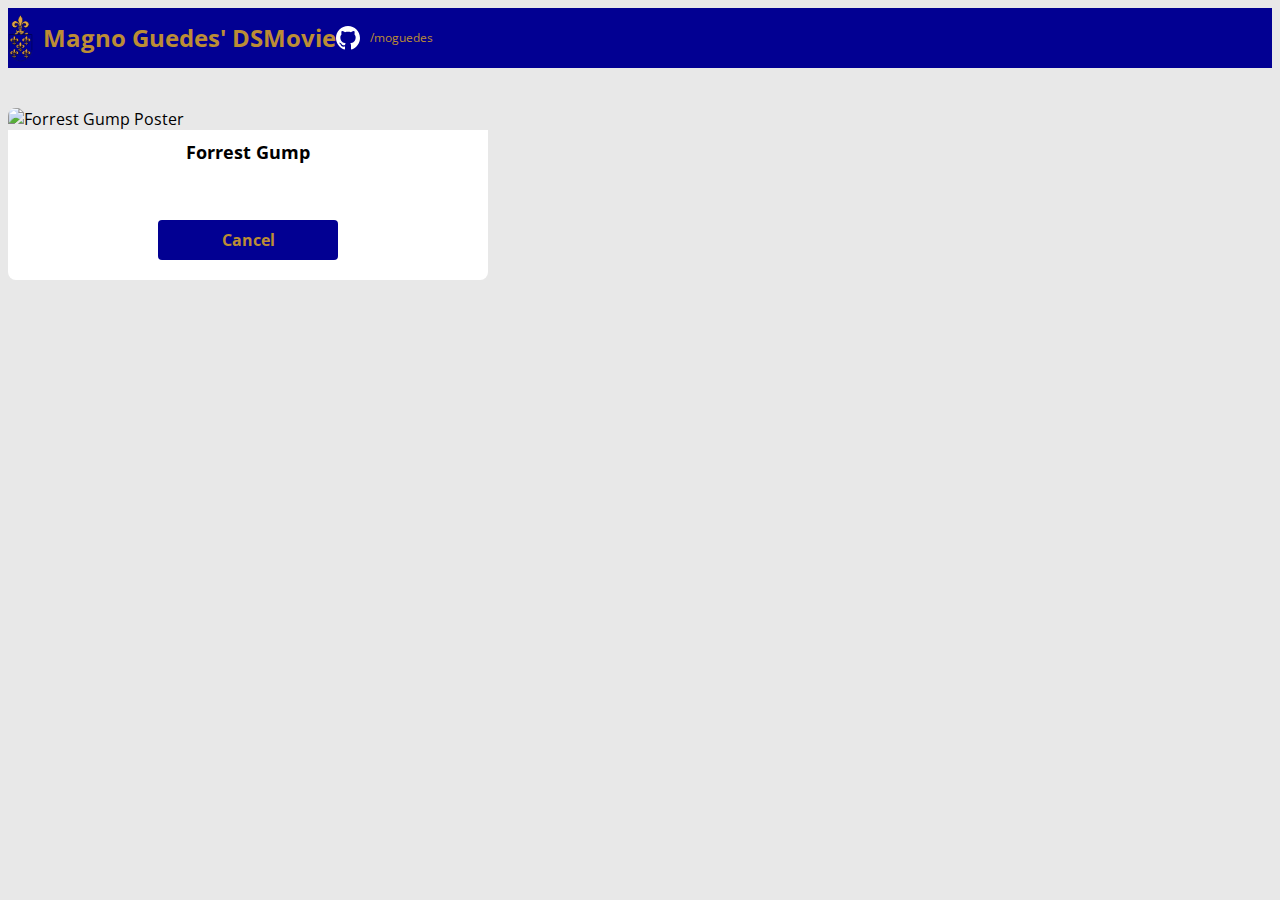
==== form.html @ d37e8418 "Formulário PARTE 1" ====
<!DOCTYPE html>
<html lang="pt-br">
  <head>
    <meta charset="UTF-8" />
    <meta http-equiv="X-UA-Compatible" content="IE=edge" />
    <meta name="viewport" content="width=device-width, initial-scale=1.0" />
    <title>DSMovie</title>
    <link
      href="https://cdn.jsdelivr.net/npm/bootstrap@5.1.3/dist/css/bootstrap.min.css"
      rel="stylesheet"
      integrity="sha384-1BmE4kWBq78iYhFldvKuhfTAU6auU8tT94WrHftjDbrCEXSU1oBoqyl2QvZ6jIW3"
      crossorigin="anonymous"
    />
    <link rel="stylesheet" href="css/styles.css" />
  </head>
  <body>
    <header>
      <nav class="container">
        <!-- A class "container" está presente no bootstrap que foi instalado e já possui uma estilização pré-definida. -->

        <div class="dsmovie-contact-container">
          <img id="brasao" src="img/brasao.png" alt="Brasao Guedes" />
          <h1>Magno Guedes' DSMovie</h1>
        </div>

        <div class="dsmovie-contact-container">
          <img src="img/github.svg" alt="Github icon" />
          <a href="https://github.com/moguedes">/moguedes</a>
        </div>
      </nav>
    </header>

    <main>
      <section id="dsmovie-form-section">

        <div class="container dsmovie-form-container">

          <div>
            <div class="dsmovie-card">
              <img
                src="https://www.themoviedb.org/t/p/w1066_and_h600_bestv2/qdIMHd4sEfJSckfVJfKQvisL02a.jpg"
                alt="Forrest Gump Poster"
              />
              <div class="dsmovie-card-description">
                <h3>Forrest Gump</h3>
                <a class="dsmovie-btn" href="index.html">Cancel</a>
              </div>
            </div>
          </div>
      
        </div>

      </section>

    </main>
  </body>
</html>
---- css/styles.css ----
@import url('https://fonts.googleapis.com/css2?family=Open+Sans:wght@300;400;700&display=swap');

:root{
    --color-primary: #020092;
    --gold: #bc8d35;
    --bg-gray: #e8e8e8;
    --text-gray: #4A4A4A;

}

*{
    box-sizing: border-box;
    font-family: 'Open Sans', sans-serif;
}

h1, h2, h3, h4, h5, h6{
    margin: 0;
}

html, body{
    background-color: var(--bg-gray);
}

#brasao{
    width: 25px;
}

header{
    background-color: var(--color-primary);
    color: var(--gold);
    height: 60px;
    display: flex;
    align-items: center;
}

nav{
    display: flex;
    align-items: center;
    justify-content: space-between;
}

nav a{
    font-size: 12px;
    font-weight: 400;
}

nav h1{
    font-size: 24px;
    font-weight: 700;
    display: inline;
}

a, a:hover {
    color: unset;
    text-decoration: none;
}

.dsmovie-contact-container{
    display: flex;
    align-items: center;
}

.dsmovie-contact-container img{
    margin-right: 10px;
}

#dsmovie-card-list{
    padding: 40px 0;
}

.dsmovie-card{
    width: 100%;
}

.dsmovie-card img{
    width: 100%;
    border-radius: 8px 8px 0 0;
}

.dsmovie-card-description{
    padding: 10px 20px 20px 20px;
    display: flex;
    flex-direction: column;
    align-items: center;
    justify-content: space-between;
    background-color: white;
    border-radius: 0 0 8px 8px;
    min-height: 150px;
}

.dsmovie-card-description h3{
    font-size: 18px;
    font-weight: 700;
    margin-bottom: 25px;
    text-align: center;
}

.dsmovie-btn, .dsmovie-btn:hover{
    width: 180px;
   height: 40px;
   background-color: var(--color-primary);
   color: var(--gold);
   font-size: 16px;
   font-weight: 700;
   display: flex;
   align-items: center;
   justify-content: center;
   border-radius: 4px;
}

.dsmovie-form-container{
    padding: 40px 0;
    /* Quando passamos apenas dois valores, o primeiro será válido para o exio vertical e o segundo para o eixo horizontal. */
    max-width: 480px;
}
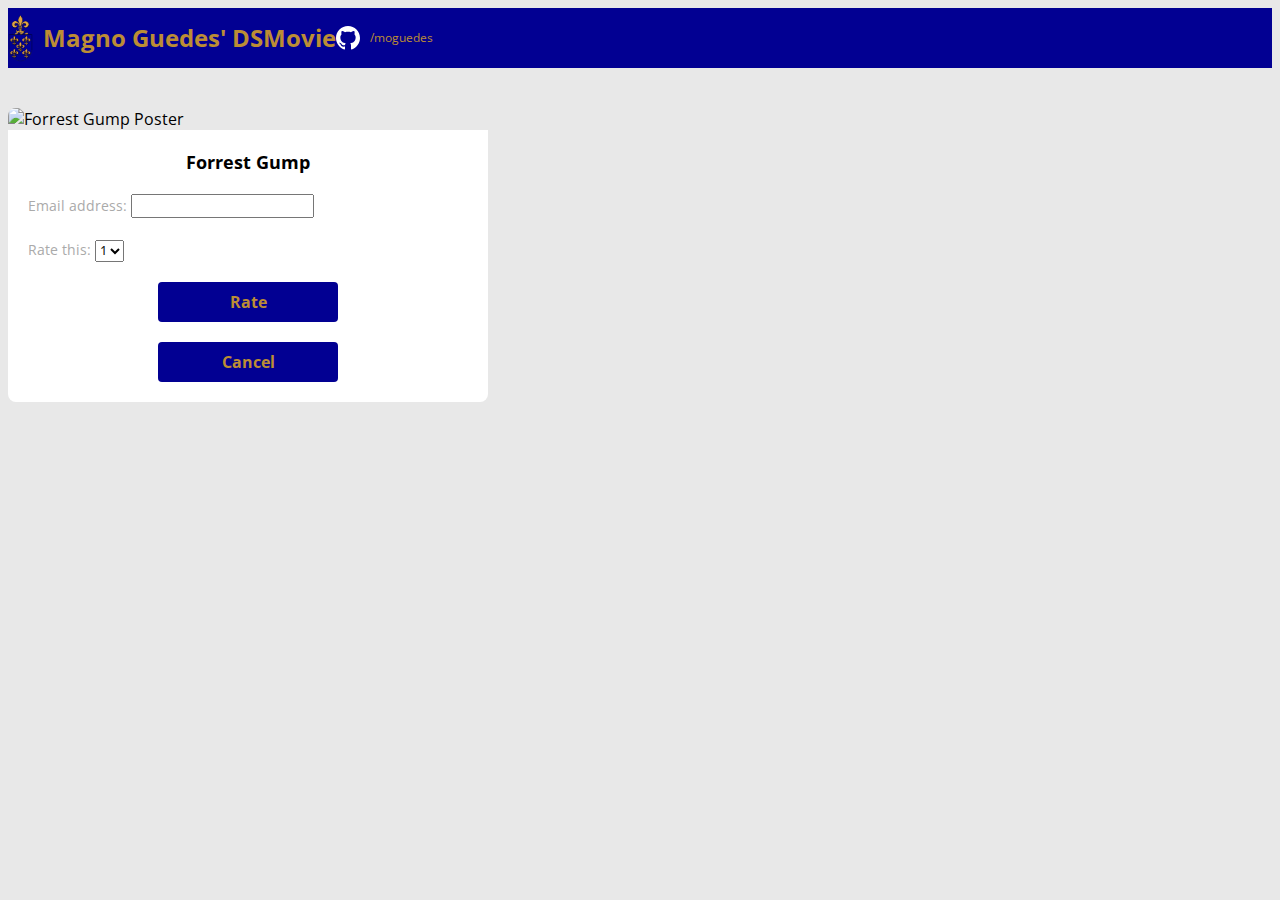
==== commit f744e8b7: "Formulário PARTE 2" ====
--- a/form.html
+++ b/form.html
@@ -41,9 +41,31 @@
                 src="https://www.themoviedb.org/t/p/w1066_and_h600_bestv2/qdIMHd4sEfJSckfVJfKQvisL02a.jpg"
                 alt="Forrest Gump Poster"
               />
-              <div class="dsmovie-card-description">
+              <div class="dsmovie-form-description">
                 <h3>Forrest Gump</h3>
-                <a class="dsmovie-btn" href="index.html">Cancel</a>
+
+                <form class="dsmovie-form">
+                  <div class="form-group dsmovie-form-group">
+                    <label for="email">Email address:</label>
+                    <input class="form-control" type="email" id="email">
+                  </div>
+                  <div class="form-group dsmovie-form-group">
+                    <label for="score">Rate this:</label>
+                    <select class="form-control" name="score" id="score">
+                    <option value="1">1</option>
+                    <option value="2">2</option>
+                    <option value="3">3</option>
+                    <option value="4">4</option>
+                    <option value="5">5</option>
+                    </select>
+                  </div>
+                  <div class="dsmovie-form-btn-container"> 
+                    <button class="dsmovie-btn" type="submit">Rate</button>
+                    <a class="dsmovie-btn" href="index.html">Cancel</a>
+                  </div>
+                </form>
+
+                
               </div>
             </div>
           </div>
--- a/css/styles.css
+++ b/css/styles.css
@@ -5,7 +5,7 @@
     --gold: #bc8d35;
     --bg-gray: #e8e8e8;
     --text-gray: #4A4A4A;
-
+    --text-light-gray: #AAA;
 }
 
 *{
@@ -106,6 +106,7 @@
    align-items: center;
    justify-content: center;
    border-radius: 4px;
+   border: none;
 }
 
 .dsmovie-form-container{
@@ -113,3 +114,39 @@
     /* Quando passamos apenas dois valores, o primeiro será válido para o exio vertical e o segundo para o eixo horizontal. */
     max-width: 480px;
 }
+
+.dsmovie-form-description{
+    background-color: white;
+    padding: 20px;
+    display: flex;
+    flex-direction: column;
+    align-items: center;
+    border-radius: 0 0 8px 8px;
+}
+
+.dsmovie-form{
+    width: 100%;
+}
+
+.dsmovie-form-description h3{
+    font-size: 18px;
+    font-weight: 700;
+    margin-bottom: 20px;
+}
+
+.dsmovie-form-btn-container{
+    height:  100px;
+    display: flex;
+    flex-direction: column;
+    align-items: center;
+    justify-content: space-between;
+}
+
+.dsmovie-form-group{
+    margin-bottom: 20px;
+}
+
+.dsmovie-form-group label{
+    font-size: 14px;
+    color: var(--text-light-gray);
+}
